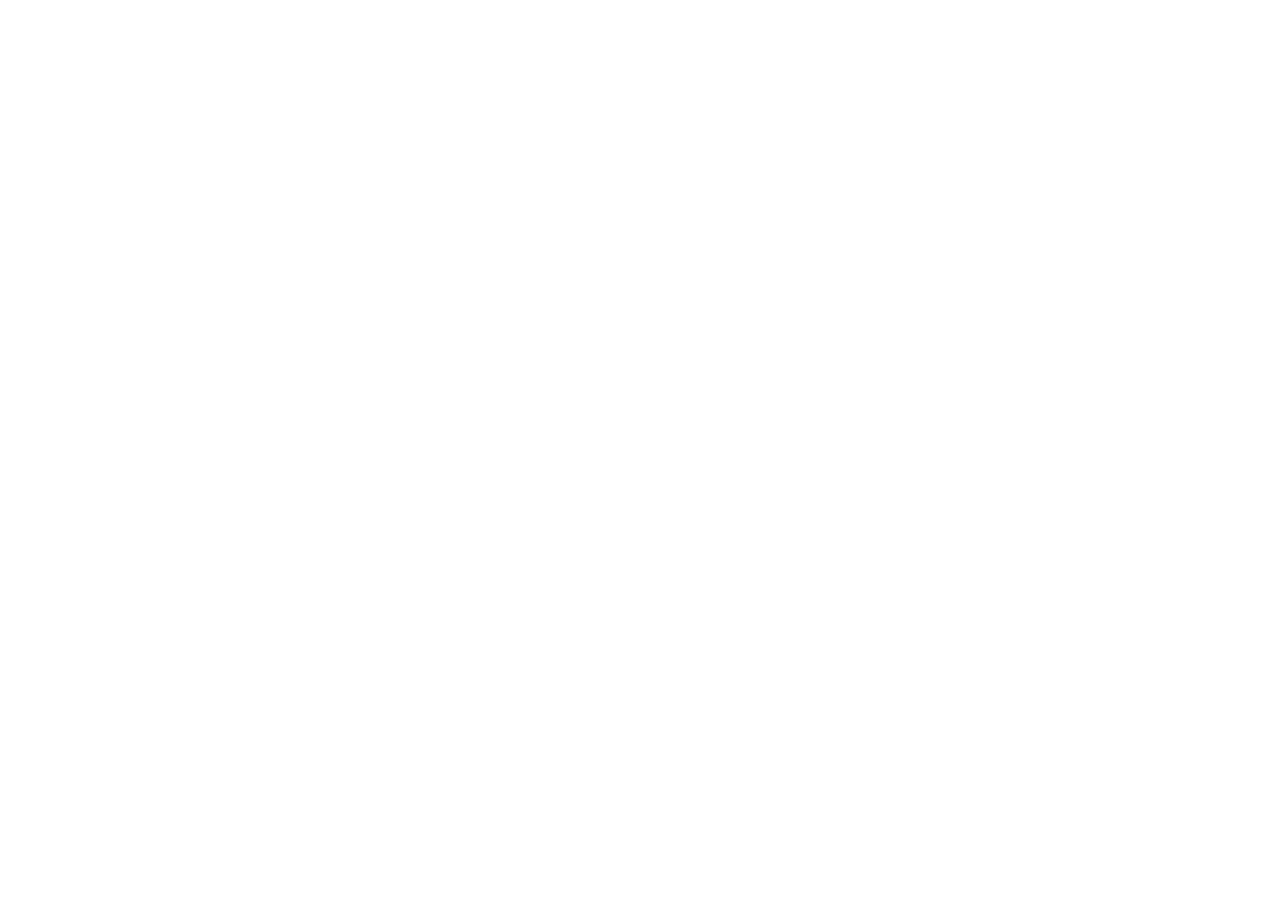
==== experiment/simulation/index.html @ 6dfde9cf "Initial commit" ====
<!DOCTYPE html>
<html>
<head>
	<!-- Add CSS at the head of HTML file -->
    <link rel="stylesheet" href="./css/main.css">
</head>
<body>
		<!-- Your code goes here-->

	<!-- Add JS at the bottom of HTML file --> 
        <script src="./js/main.js"></script>
</body>
</html>
---- experiment/simulation/css/main.css ----
/* You CSS goes in here */
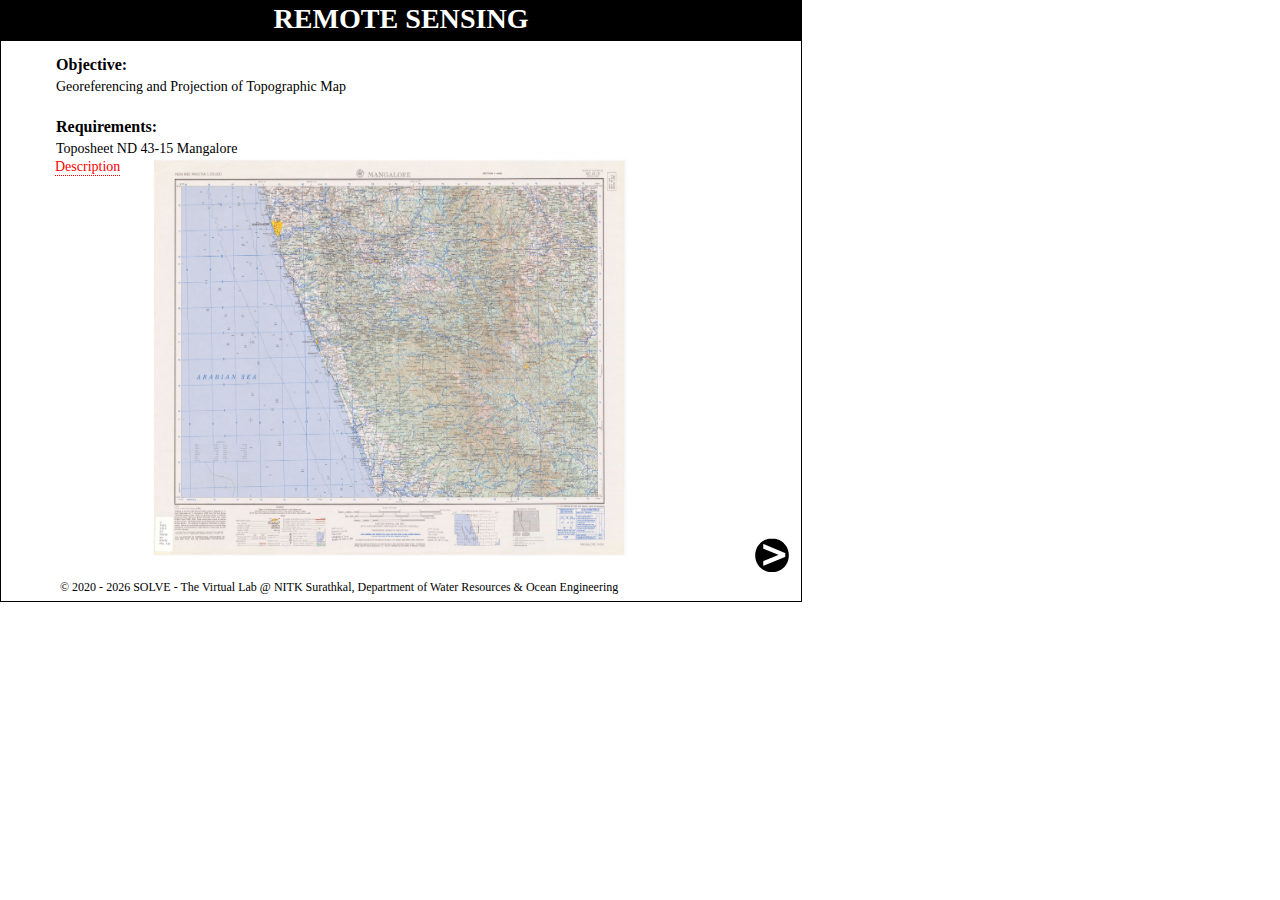
==== commit 5c0b621c: "Updated geo-referencing contents" ====
--- a/experiment/simulation/index.html
+++ b/experiment/simulation/index.html
@@ -1,13 +1,145 @@
 <!DOCTYPE html>
 <html>
 <head>
-	<!-- Add CSS at the head of HTML file -->
-    <link rel="stylesheet" href="./css/main.css">
+<meta charset="UTF-8">
+<title>SOLVE</title>
+<script src="https://code.jquery.com/jquery-3.5.1.min.js" integrity="sha256-9/aliU8dGd2tb6OSsuzixeV4y/faTqgFtohetphbbj0=" crossorigin="anonymous"></script>
+<link rel="stylesheet" href="./css/remote.css" />
+
+
+<script>
+let simsubscreennum=1;
+let temp=0;
+
+
+</script>
 </head>
-<body>
-		<!-- Your code goes here-->
 
-	<!-- Add JS at the bottom of HTML file --> 
-        <script src="./js/main.js"></script>
-</body>
-</html>
+<body style="margin:0; font-family:verdana;">
+<div id="simscreen">
+    <div class="parentPopup" id="parentPopup" onclick="closeModal(event)">
+        <div class="popup" id="popUpContent">      
+        </div>
+    </div>
+<div id="title"><h3>REMOTE SENSING</h3></div>
+<div class="simsubscreen" id="canvas0" >
+<h4 class="incanvas">Objective:</h4>
+<p class="incanvas" style="font-size:14px;"> Georeferencing and Projection of Topographic Map </p><br/>
+
+<h4 class="incanvas">Requirements:</h4>
+<p class="incanvas" style="font-size:14px;"> Toposheet ND 43-15 Mangalore</p>
+<img style="position:absolute; left: 100px;" src="./images/nd-43-15.jpg" width="480" height="400" title="Toposheet ND 43-15 Mangalore" alt="Toposheet ND 43-15 Mangalore"/>
+&nbsp;<span class="desc" style="border-bottom:1px dotted ; color:red;text-align:justify">Description
+<span class="desctext">
+<p><strong style="color:red;">Geo-referencing</strong>: Is the process of assigning real-world coordinates to each pixel of the raster.</p>
+</span>
+</span>
+</div>
+<div class="simsubscreen" id="canvas1" style="visibility:hidden;">
+    <div id="container">
+        <div class="reset" id="reset" title="Reset"><span class="resetSpan"><strong>&#10226;</strong></span></div>
+        <div class="zoombox" id="mapDisplay">
+            <img id="mapImage" src="./images/nd-43-15.jpg" alt="" width="480" height="500" />
+            <div class="selector"></div>
+        </div>
+    </div>
+    <div id="coordinatePopup" style="position: absolute; top: 40px; left: 18px; width: 500px;height: 500px;z-index: 100">
+        <div class="flex-container1">
+            <div id="t1" onmouseover="showInitialCoordinates(this)" onmouseout="hideTooltip('tls')"></div>
+            <div id="t2" onmouseover="showInitialCoordinates(this)" onmouseout="hideTooltip('tms')"></div>
+            <div id="t3" onmouseover="showInitialCoordinates(this)" onmouseout="hideTooltip('trs')"></div>  
+          </div>
+          <div class="flex-container1">
+            <div id="m1" onmouseover="showInitialCoordinates(this)" onmouseout="hideTooltip('mls')"></div>
+            <div id="m2" onmouseover="showInitialCoordinates(this)" onmouseout="hideTooltip('mms')"></div>
+            <div id="m3" onmouseover="showInitialCoordinates(this)" onmouseout="hideTooltip('mrs')"></div>  
+          </div>
+          <div class="flex-container1">
+            <div id="b1" onmouseover="showInitialCoordinates(this)" onmouseout="hideTooltip('bls')"></div>
+            <div id="b2" onmouseover="showInitialCoordinates(this)" onmouseout="hideTooltip('bms')"></div>
+            <div id="b3" onmouseover="showInitialCoordinates(this)" onmouseout="hideTooltip('brs')"></div>  
+          </div>
+    </div>
+    
+<div class="controls">
+    <p class="ctrl">Controls</p>
+    <div class="actions" id="acts">
+        <button onclick="showPopup(this);" id="act1" class="tooltip" disabled>Define Projections<span class="info" onmouseover="showInfo(this)" onmouseout="hideInfo(this)"><img src="./images/information-button.png" ></span></button>
+        <button onclick="showPopup(this);" id="act2" class="tooltip" disabled>Project Raster<span class="info" onmouseover="showInfo(this)" onmouseout="hideInfo(this)"><img src="./images/information-button.png" /></span></button>
+        <div id="controlPoint"><button onclick="showSelectPoint()" id="act3" class="tooltip">Control Points<span class="info" onmouseover="showInfo(this)" onmouseout="hideInfo(this)"><img src="./images/information-button.png"/></span></button>
+            <select class="sel" id="points" onchange="showCoord(this)">
+                <option value="-1" >Choose Points</option>
+                <option value="0">A: Point 1</option>
+                <option value="1" disabled>B: Point 2</option>
+                <option value="2" disabled>C: Point 3</option>
+                <option value="3" disabled>D: Point 4</option>
+            </select>
+        </div>
+        <div class="form" id="formData">
+            <p style="padding-top: 5px;padding-left: 5px;">Enter Coordinates(<span style="font-size: 10px">Decimal Degrees</span>)</p>
+            <div class="flex-container">
+                <div style="flex-basis: 20px">X:</div>
+                <div><input type="text" class="formInput" id="x" oninput="dataCheckX(this)"><span id="sx"></span></div>
+            </div>
+            <div class="flex-container">
+                <div style="flex-basis: 20px">Y:</div>
+                <div><input type="text" class="formInput" id="y" oninput="dataCheckY(this)"><span id="sy"></span></div>
+            </div>
+            <div class="flex-container">
+                <div style="flex-basis: 20px;"></div>
+                <div>
+                    <button style="width: 50px; background-color: #171819; padding: 3px; color: white;margin-right: 5px;" onclick="addPoints()">Add</button></div>
+                    <button style="width: 50px; background-color: #171819; padding: 3px; color: white;" onclick="clearFields()">Clear</button></div>
+              </div>
+        </div>
+        <div id="coord">
+            <span id="zSpan" style="padding: 2px; font-size: 12px; visibility: hidden">Coordinates: Zoom In Map here <img src="./images/zoomIn.png" width="23px"/></span>
+        </div>
+        
+    </div>
+</div>
+</div>
+</div>
+<div id="zoomIn">
+    <img src="./images/zoomIn.png" />
+</div>
+<div id="zoomDiv">
+    <button title="instructions" id="inst" onmouseover="generalInstructions()" onmouseout="hideGeneralInstructions()" style="background-image: url('./images/information-button.png');background-repeat: no-repeat;background-position: center;width: 28px;height: 28px;border: none;border: 1px solid gray" ></button>
+    <button title="zoom" id="zmId" onclick = "setZindex()" class="buttonStyle1" onclick="enableZoom();"></button>
+    <button title="reset" id="resetId" onclick = "resetZoom()" class="buttonStyle2" style="background-image: url('./images/reload.png');background-repeat: no-repeat;background-position: center;width: 28px;height: 28px;border: none;border: 1px solid gray"></button>
+</div>
+
+
+
+
+<img class="mP" src="./images/mP1.png" id="mp1"/>
+<img class="mP" src="./images/mP2.png" id="mp2"/>
+<img class="mP" src="./images/mP3.png" id="mp3"/>
+<img class="mP" src="./images/mP4.png" id="mp4"/>
+
+<div id="tl"><span class="coordTooltiptext" id="tls">1</span></div>
+<div id="tm"><span class="coordTooltiptext" id="tms">2</span></div>
+<div id="tr"><span class="coordTooltiptext" id="trs">3</span></div>
+<div id="ml"><span class="leftTooltiptext" id="mls" >4</span></div>
+<div id="mm"><span class="coordTooltiptext" id="mms" >5</span></div>
+<div id="mr"><span class="rightTooltiptext" id="mrs" >6</span></div>
+<div id="bl"><span class="bottomTooltiptext" id="bls">7</span></div>
+<div id="bm"><span class="bottomTooltiptext" id="bms" >8</span></div>
+<div id="br"><span class="bottomTooltiptext" id="brs">9</span></div>
+
+
+<div id="tooltiptext"></div>
+
+<div id="notify">
+    knlnlkm
+</div>
+<!-- nextButton -->
+<div id="nav">
+    <img id="nextButton" onclick="goToMainPage()" src="images/Next.png" />
+</div> 
+    <div id="copyright"> &copy; 2020 - <script>document.write(new Date().getFullYear())</script> SOLVE - The Virtual Lab @ NITK Surathkal, Department of Water Resources & Ocean Engineering</div>
+</div>
+<script type="text/javascript" src="./js/remote.js"></script>
+
+</body> 
+</html>--- a/experiment/simulation/css/remote.css
+++ b/experiment/simulation/css/remote.css
@@ -0,0 +1,700 @@
+#simscreen
+{
+	position: relative;
+	left:0px;
+	top:0px;
+	height: 600px; 
+	width:800px;
+	border:solid 1px;
+}
+
+#title{
+	position:relative;
+	left: 0px;
+	top: 0px;
+	height:40px;
+	font-size: 24px;
+	text-align:center;
+	background-color: black;
+	font-family: verdana;
+	color: White;
+	text-transform: uppercase; 
+}
+
+#title h3
+{
+	padding-top:2px;
+	margin:0px;
+}	
+
+.simsubscreen
+{
+	position:absolute;
+	left:50px;
+	top:50px;
+	height:530px;
+	width:745px;
+	display: inline-block;
+}
+
+.incanvas
+{
+	margin:5px 0 0 5px;
+	padding:0;
+}
+
+#nextButton
+{
+	position:absolute;
+	left:750px;
+	top:530px;
+	cursor:pointer;
+}
+
+.circlebg
+{
+	border-radius:100%;
+	font-size:25px;
+	color:#fff;
+	text-align:center;
+	background:#000
+}
+
+.steptext
+{
+	display:inline;
+	font-size:14px;
+}
+
+#copyright{
+	position: absolute;
+	left:60px;
+	top: 580px;
+	font-size:12px
+}
+.parentPopup{
+width: 800px;
+height: 600px;
+background-color: rgba(8, 6, 6, 0.2);
+z-index: 101;
+position: fixed;
+display: none;
+}
+.popup{
+	width: 70%;
+	margin-left: 15%;
+	height: auto;
+	background-color: rgb(255, 255, 255);
+	/* padding-top: 30px; */
+	padding-bottom: 30px;
+	padding-left: 30px;
+	z-index: 101;
+	margin-top: 100px;
+	border-radius: 5px;
+
+	/* text-align: center; */
+}
+.popUpContent{
+	text-align: justify;
+}
+.close{
+	float:right;
+	background-color: rgb(0, 0, 0);
+	color: white;
+	font-size: 20px;
+	padding-left: 5px;
+	padding-right: 5px;
+	border-radius: 1px;
+	box-shadow: 0px 0px 1px 1px rgba(99,98,99,0.53);
+	cursor: pointer;
+}
+#container{
+	width: 480px;
+	height: 500px;
+}
+.zoombox{
+	position: relative;
+	left: 0px;
+	background-color:rgb(253, 252, 252);
+	width:100%;
+	height: 100%;
+	border: 1px solid transparent;
+	box-shadow: 0px 0px 5px 5px rgba(99,98,99,0.53);
+	overflow: hidden;
+}
+
+.controls{
+	position: absolute;
+	left: 500px;
+	top:20px;
+	width: 32%;
+	height: auto;
+}
+
+.controls .ctrl{
+	text-align: center;
+	font-family: verdana;
+	font-size: 20px;
+	background-color: rgb(0, 0, 0);
+	color: white;
+	padding: 10px;
+	margin-top: 0px;
+	box-shadow: 0px 0px 1px 1px rgba(99,98,99,0.53);
+}
+.actions{
+	display: inline-block;
+	width: 100%;
+}
+.actions button{
+	width: 100%;
+	margin-bottom: 20px;
+	background: none;
+	border: none;
+	padding: 10px;
+	font-size: 14px;
+	font-family: verdana;
+	background-color: rgb(245, 238, 238);
+	box-shadow: 0px 0px 1px 1px rgba(99,98,99,0.53);
+}
+
+.actions button:hover{
+	background-color: rgb(197, 192, 192);
+	cursor: pointer;
+	border:rgb(197, 192, 192);
+}
+.actions button:active{
+	background-color: rgb(197, 192, 192);
+	cursor: pointer;
+	border:none;
+}
+button{
+	cursor: pointer;
+}
+
+/*ZOOMBOX=====================*/
+  /*IMAGE-----------------------*/
+  /* .zoombox {
+    position:relative;
+    width: 100%;
+    height: 100%;
+    /* border: 2px solid #AAAAAA; */
+    /* background-color: #666666; */
+    /* overflow: hidden; */
+  /* }  */
+  .zoombox img {position:relative;}
+  .zoombox img.drag {cursor:move;}
+  .zoombox .selector {
+    display: none;
+    position: absolute;
+    border: 1px solid #999999;
+    background-color: rgba(255,255,255, 0.3);
+  }
+
+  .reset{
+	/* width: 15%; */
+	cursor: pointer;
+	float: right;
+	/* margin-bottom: 1px; */
+	background: none;
+	border: none;
+	/* padding: 2px; */
+	/* font-size: 10x; */
+	/* font-family: verdana; */
+	/* background-color: rgb(245, 238, 238); */
+	box-shadow: 0px 0px 1px 1px rgba(99,98,99,0.53);
+	/* background-image: url("../images/reset.png"); */
+	visibility: hidden;
+	position: relative;
+	top: 20px;
+	z-index: 20;
+  }
+
+  .reset:hover{
+	background-color: rgb(197, 192, 192);
+	cursor: pointer;
+	border: none;
+}
+
+.resetSpan{
+	color: blue;
+	padding-right: 5px; 
+	padding-bottom: 5px;
+	padding-left: 5px;
+	background-color: rgb(0, 0, 0);
+	color: white;
+}
+
+.heading{
+	font-size: 20px;
+	font-family: verdana;
+	padding-top: 10px;
+}
+
+input[type="text"]{
+	padding: 5px;
+	/* border-radius: 8px; */
+
+}
+input[type="text"]:disabled {
+	background: white;
+	color: black;
+}
+
+.toolbar
+{
+	border: 1px solid black;
+
+	position: absolute;
+	top: 1em;
+	left: 1em;
+	right: 1em;
+	height: 3em;
+}
+            
+#pointer
+{
+	background-image: url('./images/location.png');
+	width: 90px;
+	height: 90px;
+	background-repeat: no-repeat;
+	position: absolute;
+	display: none;
+}
+           
+
+#tooltiptext {
+	position: absolute;
+	width: 450px;
+	/* height: 500px; */
+	height: auto;
+	left:50px;
+	top:70px;
+	background-color:  rgba(4, 5, 5, 0.9);
+	color: #fff;
+	text-align: justify;
+	padding-left: 10px;
+	padding-right: 20px;
+	border: 2px solid black;
+	position: absolute;
+	z-index: 101;
+	font-family: verdana;
+	font-size: 14px;
+	visibility: hidden;
+	line-height: 24px;
+}
+
+
+.info{
+	text-align: center;
+	float:right;
+	font-size: 20px;
+	cursor: help;
+	/* border:2px solid black; */
+	/* padding:5px; */
+	/* border-radius: 50% */
+}
+
+.flex-container{
+	padding-top: 10px;
+	display: flex;
+	flex-direction: row;
+	align-content: space-between;
+	margin: 5px;
+}
+
+.flex-container1 {
+  display: flex;
+  flex-wrap: nowrap;
+  /* background-color: rgba(1, 1, 0, 0); */
+    width: 480px;
+
+}
+
+.flex-container1 > div {
+  /* background-color: #f1f1f1; */
+  min-width: 128px;
+  margin: 10px;
+  text-align: center;
+  line-height: 120px;
+  font-size: 30px;
+}
+
+.flex-container1 > div:before{
+	content: "\200B"
+}
+
+#tooltiptext>h3{
+	color: red;
+}
+
+.btn {
+	color: white;
+	background-color: #171819;
+	cursor: pointer;
+	padding: 4px;
+	/* border-radius: 5px; */
+}
+
+.sel {
+	width:100%;
+	font-family: verdana;
+	font-size: 14px;
+	visibility: hidden;
+}
+
+
+
+.form{
+	visibility: hidden;
+	font-family: verdana;
+	font-size: 14px;
+	background-color: rgb(245, 238, 238);
+	box-shadow: 0px 0px 1px 1px rgba(99,98,99,0.53);
+}
+
+.formInput {
+	width: 100px;
+	padding: 2px
+}
+
+.formBtn {
+	color: white;
+	background-color: #171819;
+	cursor: pointer;
+	width: 50px; 
+	padding: 2px;
+	/* border-radius: 5px; */
+}
+
+#zoomIn{
+	position: absolute;
+	left: 490px;
+	top: 490px;
+	visibility: hidden;
+}
+
+.mP{
+	visibility: hidden;
+}
+
+#sx {
+	color: red;
+}
+#sy {
+	color: red;
+}
+
+#pointAdd{
+	font-size: 14px;
+	font-family: verdana;
+}
+
+.tableStyle{
+	font-family: verdana;
+	font-size: 14px;
+	/* border: 1px solid black; */
+	margin-top: 10px;
+	width: 80%;
+	padding: 10px;
+}
+
+th, td{
+	font-family: verdana;
+	font-size: 14px;
+	border: 1px solid black;
+	text-align: center;
+	padding: 5px;
+}
+
+#coord{
+	font-family: verdana;
+	font-size: 14px;
+}
+
+.coordTooltip {
+	position: absolute;
+	left: 50px;
+	top: 250px;
+	display: inline-block;
+	border-bottom: 1px dotted black;
+  }
+  
+  .coordTooltiptext {
+	visibility: hidden;
+	font-size: 10px;
+	/* background-color: rgb(3, 3, 3); */
+	background-color: rgba(105, 98, 98, 0.87);
+	/* color: #fff; */
+	color: rgb(238, 231, 231);
+	text-align: left;
+	border-radius: 6px;
+	padding: 2px 2px;
+	position: absolute;
+	z-index: 100;
+	display: inline-block;
+	/* border: 1px solid black; */
+  }
+  
+  .coordTooltiptext::after {
+	content: "";
+	position: absolute;
+	top: 100%;
+	left: 50%;
+	margin-left: -5px;
+	border-width: 5px;
+	border-style: solid;
+	border-color: black transparent transparent transparent;
+  }
+  
+
+  .bottomTooltiptext {
+	visibility: hidden;
+	font-size: 10px;
+	background-color: rgba(105, 98, 98, 0.87);
+	color: rgb(238, 231, 231);
+	text-align: left;
+	border-radius: 6px;
+	padding: 2px 4px;
+	position: absolute;
+	z-index: 1;
+	/* margin-left: -60px; */
+  }
+  .coordTooltiptext > p{
+	margin: 0px;
+	width: auto;
+}
+  .bottomTooltiptext > p{
+	  margin: 0px;
+	  width: auto;
+  }
+  .bottomTooltiptext::after {
+	content: "";
+	position: absolute;
+	bottom: 100%;
+	left: 50%;
+	margin-left: -5px;
+	border-width: 5px;
+	border-style: solid;
+	border-color: transparent transparent black transparent;
+  }
+  
+  .rightTooltiptext {
+	visibility: hidden;
+	font-size: 10px;
+	background-color: rgba(105, 98, 98, 0.87);
+	color: rgb(238, 231, 231);
+	text-align: left;
+	border-radius: 6px;
+	padding: 2px 4px;
+	position: absolute;
+	z-index: 1;
+  }
+  
+  .rightTooltiptext::after {
+	content: "";
+	position: absolute;
+	top: 50%;
+	right: 100%;
+	margin-top: -5px;
+	border-width: 5px;
+	border-style: solid;
+	border-color: transparent black transparent transparent;
+  }
+  
+
+ 	.leftTooltiptext {
+	visibility: hidden;
+	font-size: 10px;
+	background-color: rgba(105, 98, 98, 0.87);
+	color: rgb(238, 231, 231);
+	text-align: left;
+	border-radius: 6px;
+	padding: 2px 4px;
+	position: absolute;
+	z-index: 1;
+  }
+  
+	.leftTooltiptext::after {
+	content: "";
+	position: absolute;
+	top: 50%;
+	left: 100%;
+	margin-top: -5px;
+	border-width: 5px;
+	border-style: solid;
+	border-color: transparent transparent transparent black;
+  }
+
+  .leftTooltiptext > p{
+	margin: 0px;
+	width: auto;
+}
+  .rightTooltiptext > p{
+	  margin: 0px;
+	  width: auto;
+  }
+#tl{
+	position: absolute;
+	left: 43px;
+	top: 75px;
+	width:80px;
+	visibility: hidden;
+}
+#tm{
+	position: absolute;
+	left: 253px;
+	top: 75px;
+	width:80px;
+	visibility: hidden;
+}
+
+#tr{
+	position: absolute;
+	left: 457px;
+	top: 75px;
+	width:80px;
+	visibility: hidden;
+}
+#ml{
+	position: absolute;
+	left: 0px;
+	top: 265px;
+	width:85px;
+	visibility: hidden;
+}
+#mm{
+	position: absolute;
+	left: 253px;
+	top: 260px;
+	width:80px;
+	visibility: hidden;
+}
+#mr{
+	position: absolute;
+	left: 503;
+	top: 265px;
+	width:150px;
+	visibility: hidden;
+}
+#bl{
+	position: absolute;
+	left: 42px;
+	top: 505px;
+	width:85px;
+	visibility: hidden;
+}
+#bm{
+	position: absolute;
+	left: 253px;
+	top: 505px;
+	width:85px;
+	visibility: hidden;
+}
+#br{
+	position: absolute;
+	left: 457px;
+	top: 505px;
+	width:85px;
+	visibility: hidden;
+}
+
+#zoomDiv{
+	position: absolute;
+	left: 20px;
+	top: 72px;
+	display: block;
+	visibility: hidden;
+
+}
+
+#zoomDiv>button{
+	display: block;
+	margin-bottom: 2px;
+	
+}
+
+
+.buttonStyle1{
+	background-image: url("../images/zm1.png");
+	background-repeat: no-repeat;
+	background-position: center;
+	width: 28px;
+	height: 28px;
+	border: none;
+	border: 1px solid gray
+}
+.buttonStyle2{
+	background-image: url("../images/reload.png");
+	background-repeat: no-repeat;
+	background-position: center;
+	width: 28px;
+	height: 28px;
+	border: none;
+	border: 1px solid gray;
+}
+
+#notify{
+	position: absolute;
+	left: 550px;
+	top:350px;
+	width: 220px;
+	height: auto;
+	padding: 15px;
+	background-color: rgba(26, 23, 23, 0.87);
+	color: white;
+	font-family: verdana;
+	font-size: 14px;
+	border-radius: 5px;
+	text-align: justify;
+	visibility: hidden;
+}
+
+
+
+
+.desc {
+	position: relative;
+	display: inline-block;
+	border-bottom: 1px dotted black;
+	font-family: verdana;
+	font-size:14px;
+  }
+  
+  .desc .desctext {
+	font-family: verdana;
+	font-size:14px;
+	visibility: hidden;
+	width: 500px;
+	background-color: black;
+	color: #fff;
+	border-radius: 6px;
+	padding: 10px 10px 10px 10px;
+  
+	/* Position the tooltip */
+	position: absolute;
+	z-index: 100;
+   /* text-align:center;  */
+  }
+  
+  .desc:hover .desctext {
+	visibility: visible;
+  }
+
+
+span.frac {
+display: inline-block;
+text-align: center;
+vertical-align: middle;
+}
+span.frac > sup, span.frac > sub {
+display: block;
+font: inherit;
+padding: 0 0.3em;
+}
+span.frac > sup {border-bottom: 0.08em solid;}
+span.frac > span {display: none;}
+
+@keyframes animOpacity{
+	0%   {opacity: 0; width: '0px'; height: '0px';visibility: hidden;}
+  100% { opacity: 1; width: '220px'; height: 'auto';visibility: visible}
+}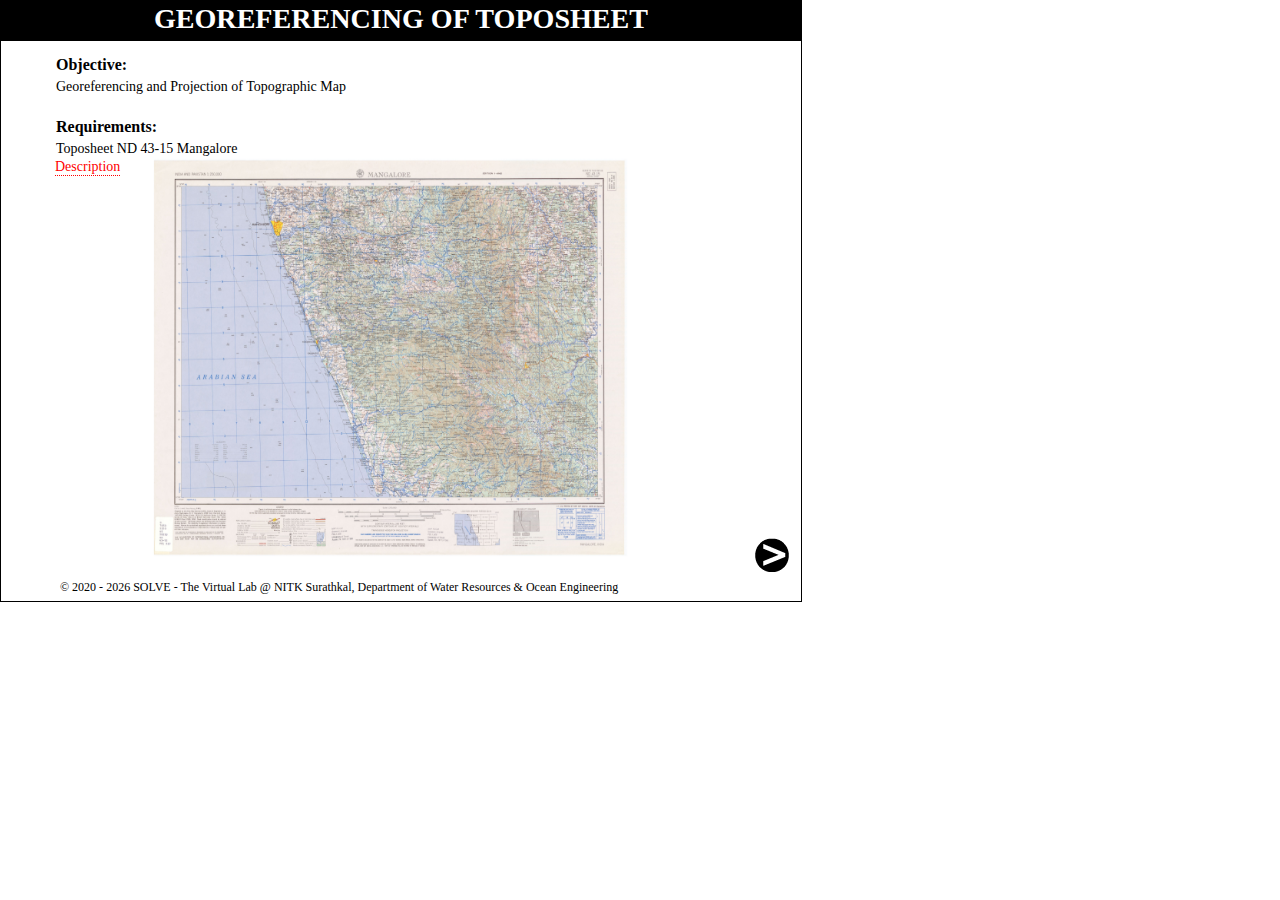
==== commit 95072f32: "ldc review comments have been rectified" ====
--- a/experiment/simulation/index.html
+++ b/experiment/simulation/index.html
@@ -21,7 +21,7 @@
         <div class="popup" id="popUpContent">      
         </div>
     </div>
-<div id="title"><h3>REMOTE SENSING</h3></div>
+<div id="title"><h3>Georeferencing of Toposheet</h3></div>
 <div class="simsubscreen" id="canvas0" >
 <h4 class="incanvas">Objective:</h4>
 <p class="incanvas" style="font-size:14px;"> Georeferencing and Projection of Topographic Map </p><br/>
